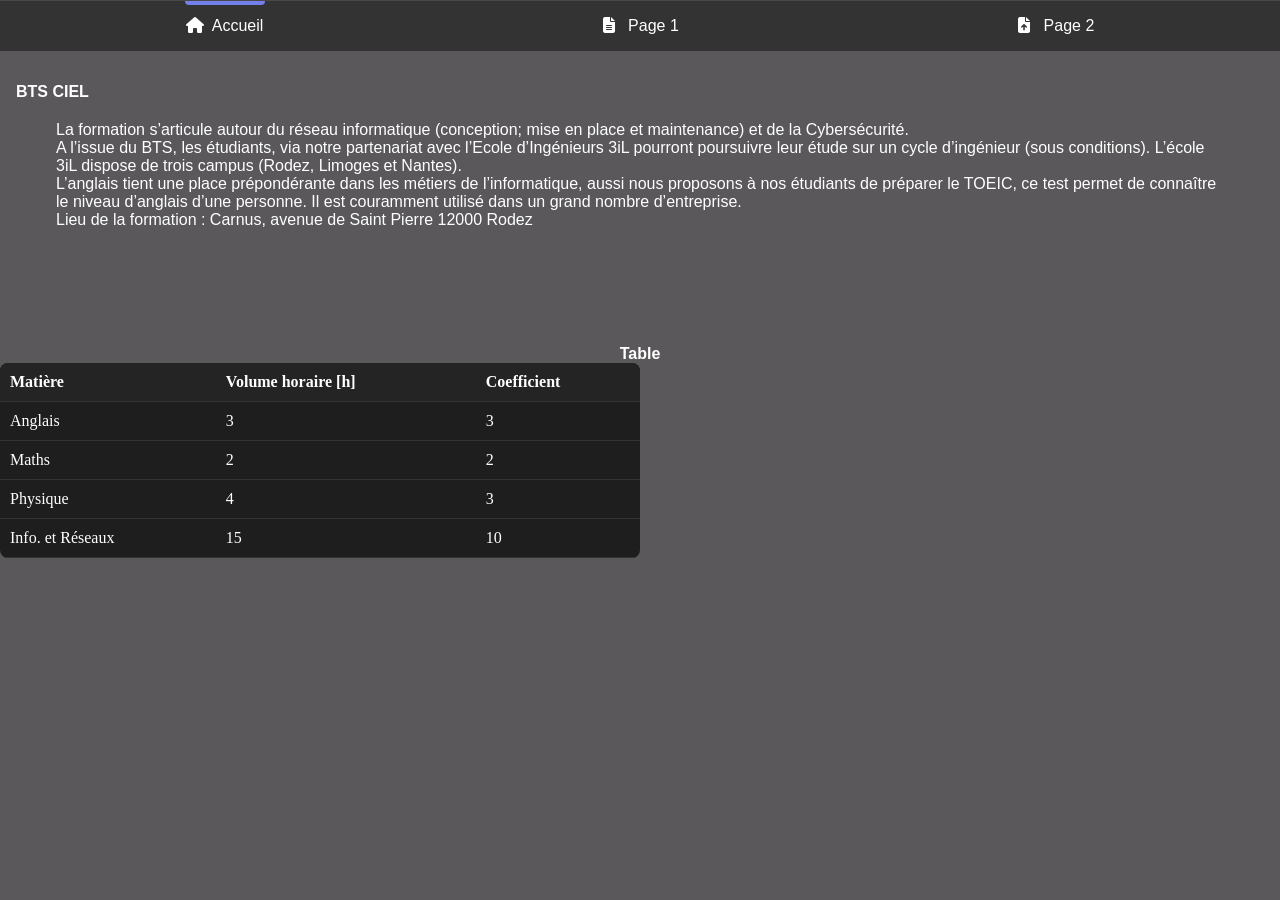
==== Versionning/Web/index.html @ e5368828 "Version N°1 & Organisation." ====
<!DOCTYPE html>
<html lang="en">
<head>
  <meta charset="UTF-8">
  <meta name="viewport" content="width=device-width, initial-scale=1.0">
  <link rel="stylesheet" href="https://cdnjs.cloudflare.com/ajax/libs/font-awesome/6.7.2/css/all.min.css" integrity="sha512-Evv84Mr4kqVGRNSgIGL/F/aIDqQb7xQ2vcrdIwxfjThSH8CSR7PBEakCr51Ck+w+/U6swU2Im1vVX0SVk9ABhg==" crossorigin="anonymous" referrerpolicy="no-referrer" />
  <link rel="stylesheet" href="style.css">
  <title>Document Git</title>
</head>

<body>
	<div id="nav">
	  <button type="button" class="active">
	  	<a href="accueil.html">
	  	  <i class="fa-solid fa-house gradient"></i>&nbsp;&nbsp;Accueil
	  	</a>
	  </button>
	  <button type="button">
	  	<a href="#">
	  	  <i class="fa-solid fa-file-lines"></i>
	  	  &nbsp;&nbsp;Page 1
	  	</a>
	  </button>
	  <button type="button">
	  	<a href="#">
	  	  <i class="fa-solid fa-file-arrow-up"></i>
	  	  &nbsp;&nbsp;Page 2
	  	</a>
	  </button>
	</div>

	<div class="corps">
  		<h2>BTS CIEL</h2>
		<p>
			La formation s’articule autour du réseau informatique (conception; mise en place et maintenance) et de la Cybersécurité.<br>
			A l’issue du BTS, les étudiants, via notre partenariat avec l’Ecole d’Ingénieurs 3iL pourront poursuivre leur étude sur un cycle d’ingénieur (sous conditions). L’école 3iL dispose de trois campus (Rodez, Limoges et Nantes).<br>
			L’anglais tient une place prépondérante dans les métiers de l’informatique, aussi nous proposons à nos étudiants de préparer le TOEIC, ce test permet de connaître le niveau d’anglais d’une personne. Il est couramment utilisé dans un grand nombre d’entreprise.<br>
			Lieu de la formation : Carnus, avenue de Saint Pierre 12000 Rodez
		</p>
  	</div>

  	<div>
		<h1>Table</h1>
			<table>
				<thead>
					<tr>
						<th>Matière</th>
						<th>Volume horaire [h]</th>
						<th>Coefficient</th>
					</tr>
				</thead>
				<tbody>
					<tr>
						<td>Anglais</td>
						<td>3</td>
						<td>3</td>
					</tr>
					<tr>
						<td>Maths</td>
						<td>2</td>
						<td>2</td>
					</tr>
					<tr>
						<td>Physique</td>
						<td>4</td>
						<td>3</td>
            		</tr>
					<tr>
						<td>Info. et Réseaux</td>
						<td>15</td>
						<td>10</td>
					</tr>
        		</tbody>
			</table>
		</div>
	</body>
</html>
---- Versionning/Web/style.css ----
:root {
  --font-color: #FFFFFF;
  --color-primary: #7380ec;
  --gradient-color-1: #96D6E1; 
  --gradient-color-2: #B3E5CF;
}

body {
  background-color: #5a585b;
  margin: 0px;
  display: block;
}

* {
  box-sizing: border-box;
  margin: 0;
  padding: 0;
}

button {
  all: unset;
  cursor: pointer;
}

h1{
  text-align: center;
  color: var(--font-color);
  font-family: "Noto Sans", sans-serif;
  font-size: 1rem;
}

h2, h3, h4, input, select, button, span, a, p {
  color: var(--font-color);
  font-family: "Noto Sans", sans-serif;
  font-size: 1rem;
}

button, a, input {  
  outline: none;
}

#nav {
  width: 100%;
  display: flex;
  justify-content: space-around;
/*  position: absolute;*/
  left: 0px;
  top: 0px;
  z-index: 3;
  background-color: #333333;
  padding: 0.5rem 1rem;
  border-top: 1px solid rgb(255 255 255 / 10%);
}

#nav > button {
  padding: 0.5rem 1.5rem;  
  border-radius: 0.25rem;
  position: relative;
}

#nav > button.active:after {
  content: "";
  height: 0.25rem;
  width: 5rem;
  position: absolute;
  top: -0.5rem;
  left: 50%;
  translate: -50%;
  background: var(--color-primary);
  border-bottom-left-radius: 0.25rem;
  border-bottom-right-radius: 0.25rem;
}

#nav > button:hover,
#nav > button:focus-visible {
  background-color: rgb(255 255 255 / 10%);
}

#nav > button > i {
  width: 1.5rem;
  font-size: 1.1rem;
  text-align: center;
}

a {
    text-decoration: none;
}

.corps {
  display: block;
  background-color: #5a585b;
  position: relative;
  margin: 2rem 1rem;
  padding-bottom: 4rem;
}

p {
  margin: 20px 40px;
}

table {
  width: 50%;
  border-collapse: collapse;
  background-color: #1e1e1e;
  color: white;
  border-radius: 8px;
  overflow: hidden;
}

th, td {
  padding: 10px;
  text-align: left;
  border-bottom: 1px solid #333;
}

th {
  background-color: #242424;
}

tr:hover {
  background-color: #333;
}
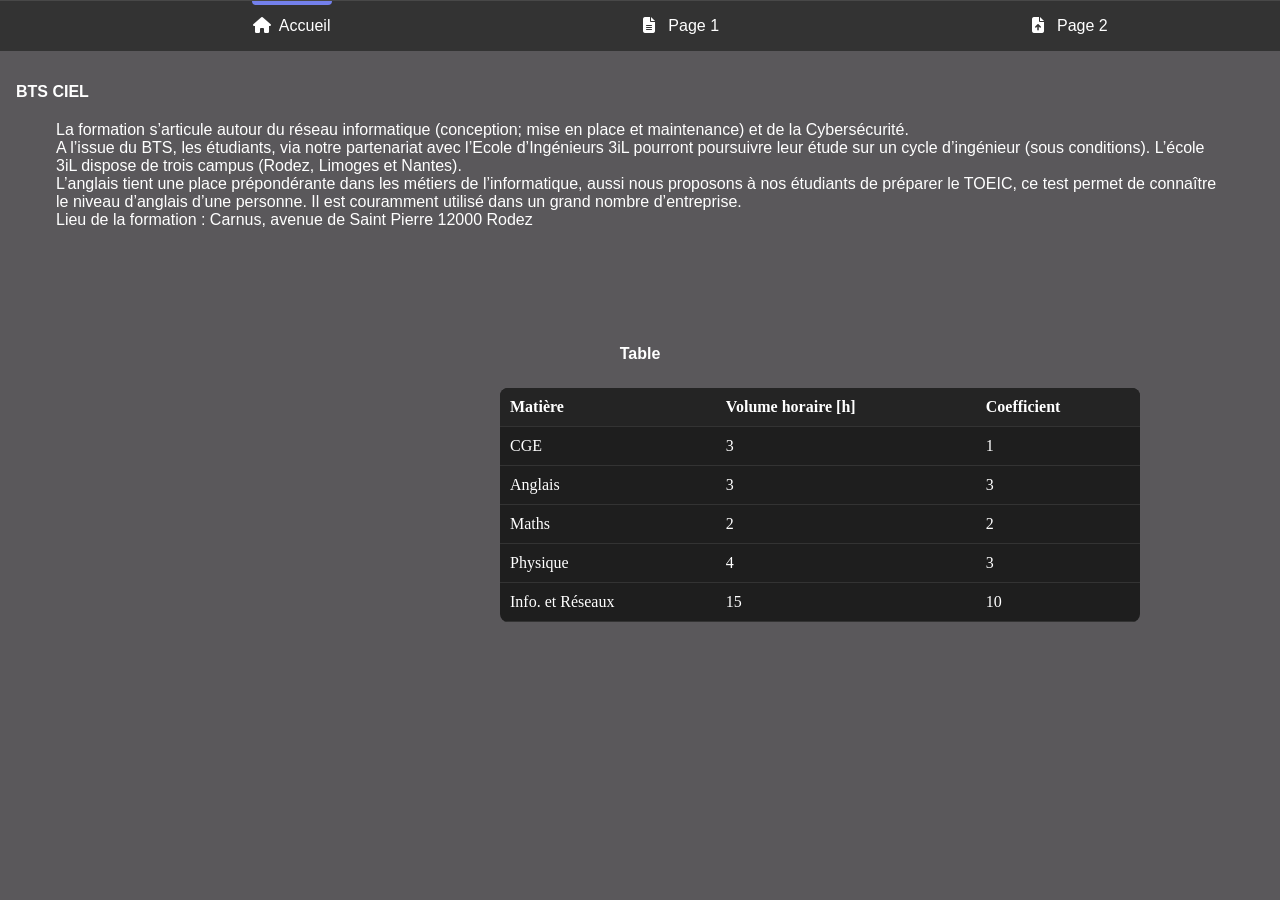
==== commit 159160da: "Version N°2 {Tableau + Image}" ====
--- a/Versionning/Web/index.html
+++ b/Versionning/Web/index.html
@@ -1,77 +1,79 @@
 <!DOCTYPE html>
 <html lang="en">
-<head>
-  <meta charset="UTF-8">
-  <meta name="viewport" content="width=device-width, initial-scale=1.0">
-  <link rel="stylesheet" href="https://cdnjs.cloudflare.com/ajax/libs/font-awesome/6.7.2/css/all.min.css" integrity="sha512-Evv84Mr4kqVGRNSgIGL/F/aIDqQb7xQ2vcrdIwxfjThSH8CSR7PBEakCr51Ck+w+/U6swU2Im1vVX0SVk9ABhg==" crossorigin="anonymous" referrerpolicy="no-referrer" />
-  <link rel="stylesheet" href="style.css">
-  <title>Document Git</title>
-</head>
+	<head>
+		<meta charset="UTF-8">
+		<meta name="viewport" content="width=device-width, initial-scale=1.0">
+		<link rel="stylesheet" href="https://cdnjs.cloudflare.com/ajax/libs/font-awesome/6.7.2/css/all.min.css" integrity="sha512-Evv84Mr4kqVGRNSgIGL/F/aIDqQb7xQ2vcrdIwxfjThSH8CSR7PBEakCr51Ck+w+/U6swU2Im1vVX0SVk9ABhg==" crossorigin="anonymous" referrerpolicy="no-referrer" />
+		<link rel="stylesheet" href="style.css">
+		<title>Document Git</title>
+	</head>
 
-<body>
-	<div id="nav">
-	  <button type="button" class="active">
-	  	<a href="accueil.html">
-	  	  <i class="fa-solid fa-house gradient"></i>&nbsp;&nbsp;Accueil
-	  	</a>
-	  </button>
-	  <button type="button">
-	  	<a href="#">
-	  	  <i class="fa-solid fa-file-lines"></i>
-	  	  &nbsp;&nbsp;Page 1
-	  	</a>
-	  </button>
-	  <button type="button">
-	  	<a href="#">
-	  	  <i class="fa-solid fa-file-arrow-up"></i>
-	  	  &nbsp;&nbsp;Page 2
-	  	</a>
-	  </button>
-	</div>
-
-	<div class="corps">
-  		<h2>BTS CIEL</h2>
-		<p>
-			La formation s’articule autour du réseau informatique (conception; mise en place et maintenance) et de la Cybersécurité.<br>
-			A l’issue du BTS, les étudiants, via notre partenariat avec l’Ecole d’Ingénieurs 3iL pourront poursuivre leur étude sur un cycle d’ingénieur (sous conditions). L’école 3iL dispose de trois campus (Rodez, Limoges et Nantes).<br>
-			L’anglais tient une place prépondérante dans les métiers de l’informatique, aussi nous proposons à nos étudiants de préparer le TOEIC, ce test permet de connaître le niveau d’anglais d’une personne. Il est couramment utilisé dans un grand nombre d’entreprise.<br>
-			Lieu de la formation : Carnus, avenue de Saint Pierre 12000 Rodez
-		</p>
-  	</div>
-
-  	<div>
-		<h1>Table</h1>
-			<table>
-				<thead>
-					<tr>
-						<th>Matière</th>
-						<th>Volume horaire [h]</th>
-						<th>Coefficient</th>
-					</tr>
-				</thead>
-				<tbody>
-					<tr>
-						<td>Anglais</td>
-						<td>3</td>
-						<td>3</td>
-					</tr>
-					<tr>
-						<td>Maths</td>
-						<td>2</td>
-						<td>2</td>
-					</tr>
-					<tr>
-						<td>Physique</td>
-						<td>4</td>
-						<td>3</td>
-            		</tr>
-					<tr>
-						<td>Info. et Réseaux</td>
-						<td>15</td>
-						<td>10</td>
-					</tr>
-        		</tbody>
-			</table>
+	<body>
+		<div id="nav">
+		<img src="Logo.png">
+		<button type="button" class="active">
+			<a href="accueil.html">
+			<i class="fa-solid fa-house gradient"></i>&nbsp;&nbsp;Accueil
+			</a>
+		</button>
+		<button type="button">
+			<a href="#">
+			<i class="fa-solid fa-file-lines"></i>
+			&nbsp;&nbsp;Page 1
+			</a>
+		</button>
+		<button type="button">
+			<a href="#">
+			<i class="fa-solid fa-file-arrow-up"></i>
+			&nbsp;&nbsp;Page 2
+			</a>
+		</button>
 		</div>
-	</body>
-</html>+		<div class="corps">
+			<h2>BTS CIEL</h2>
+			<p>
+				La formation s’articule autour du réseau informatique (conception; mise en place et maintenance) et de la Cybersécurité.<br>
+				A l’issue du BTS, les étudiants, via notre partenariat avec l’Ecole d’Ingénieurs 3iL pourront poursuivre leur étude sur un cycle d’ingénieur (sous conditions). L’école 3iL dispose de trois campus (Rodez, Limoges et Nantes).<br>
+				L’anglais tient une place prépondérante dans les métiers de l’informatique, aussi nous proposons à nos étudiants de préparer le TOEIC, ce test permet de connaître le niveau d’anglais d’une personne. Il est couramment utilisé dans un grand nombre d’entreprise.<br>
+				Lieu de la formation : Carnus, avenue de Saint Pierre 12000 Rodez
+			</p>
+		</div>
+			<h1>Table</h1>
+				<table>
+					<thead>
+						<tr>
+							<th>Matière</th>
+							<th>Volume horaire [h]</th>
+							<th>Coefficient</th>
+						</tr>
+					</thead>
+					<tbody>
+						<tr>
+							<td>CGE</td>
+							<td>3</td>
+							<td>1</td>
+						</tr>
+						<tr>
+							<td>Anglais</td>
+							<td>3</td>
+							<td>3</td>
+						</tr>
+						<tr>
+							<td>Maths</td>
+							<td>2</td>
+							<td>2</td>
+						</tr>
+						<tr>
+							<td>Physique</td>
+							<td>4</td>
+							<td>3</td>
+						</tr>
+						<tr>
+							<td>Info. et Réseaux</td>
+							<td>15</td>
+							<td>10</td>
+						</tr>
+					</tbody>
+				</table>
+		</body>
+	</html>
--- a/Versionning/Web/style.css
+++ b/Versionning/Web/style.css
@@ -94,11 +94,15 @@
   padding-bottom: 4rem;
 }
 
+
+
 p {
   margin: 20px 40px;
 }
 
 table {
+  margin-top: 25px;
+  margin-left: 500px;
   width: 50%;
   border-collapse: collapse;
   background-color: #1e1e1e;
@@ -120,3 +124,7 @@
 tr:hover {
   background-color: #333;
 }
+
+img{
+  margin-left: -200px;
+}
